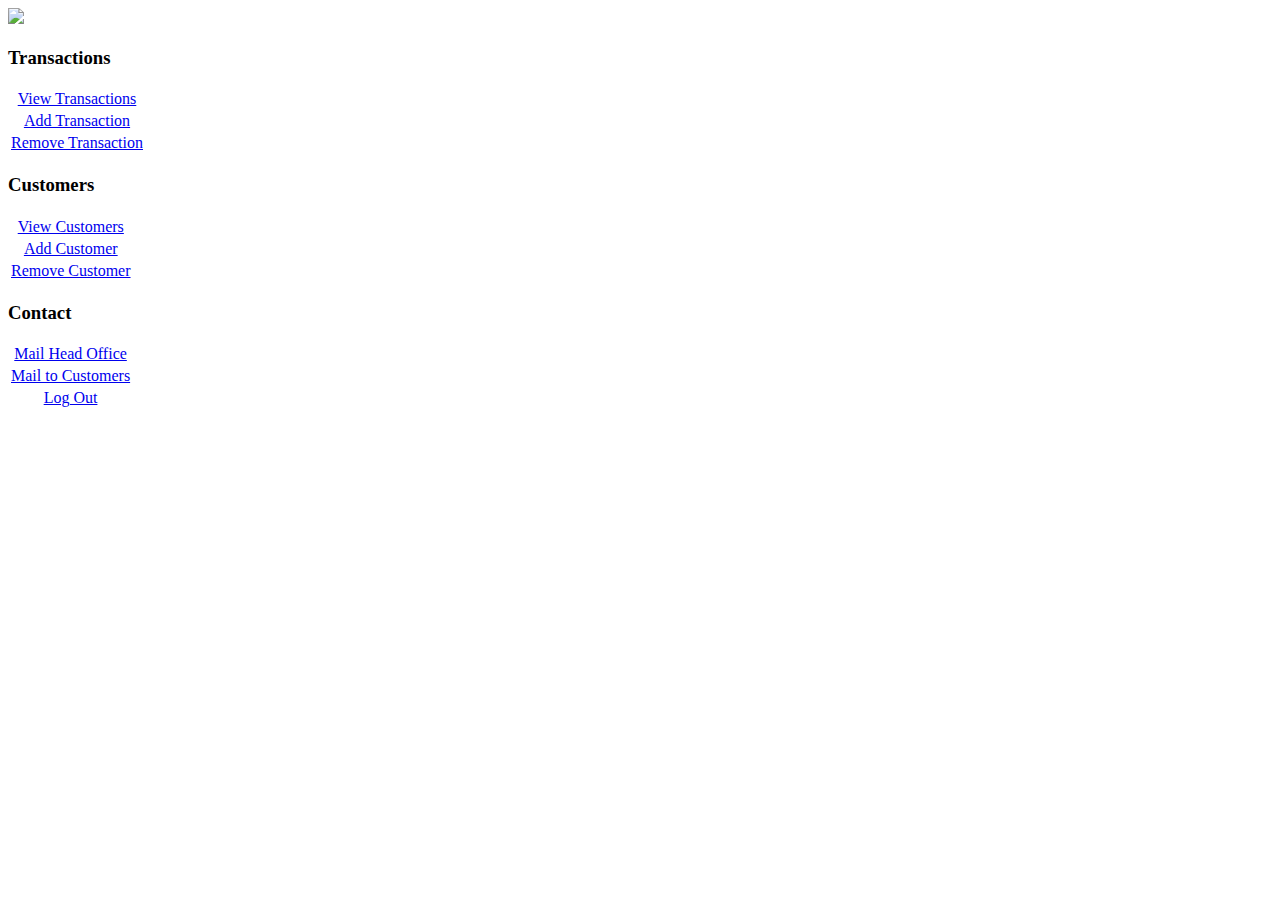
==== index.html @ baac3dec "renamed home to index" ====
<!DOCTYPE html>
<html>
<head>
<title>Home</title>
<link rel="stylesheet" type="text/css" href="style.css">
<link rel="stylesheet" type="text/css" href="bootstrap.min.css">
</head>
<body>
<img src="bg-image1.jpg" class="bg-image">
<div class="container">
<div class="home-box">
<h3>Transactions</h3>
<table class="table borderless">
<tr align="center">
<td><a class="btn btn-success" href="view-transactions.html">View Transactions</a></td>
</tr>
<tr align="center">
<td><a class="btn btn-success" href="addtransaction.html">Add Transaction</a></td>
</tr>
<tr>
<td><a class="btn btn-success" href="deletetransaction.html">Remove Transaction</a></td>
</tr align="center">
</table>
<h3>Customers</h3>
<table class="table borderless">
<tr align="center">
<td><a class="btn btn-success" href="view-customers.html">View Customers</a></td>
</tr>
<tr align="center">
<td><a class="btn btn-success" href="addcustomer.html">Add Customer</a></td>
</tr>
<tr align="center">
<td><a class="btn btn-success" href="deletecustomer.html">Remove Customer</a></td>
</tr>
</table>

<h3>Contact</h3>
<table class="table borderless">
<tr align="center">
<td><a class="btn btn-success" href="headofficecontact.html">Mail Head Office</a></td>
</tr>
<tr align="center">
<td><a class="btn btn-success" href="customercontact.html">Mail to Customers</a></td>
</tr>
<tr align="center">
<td><a class="btn btn-success" href="login.html">Log Out</a></td>
</tr>
</table>
</div>
</div>
</body>
</html>
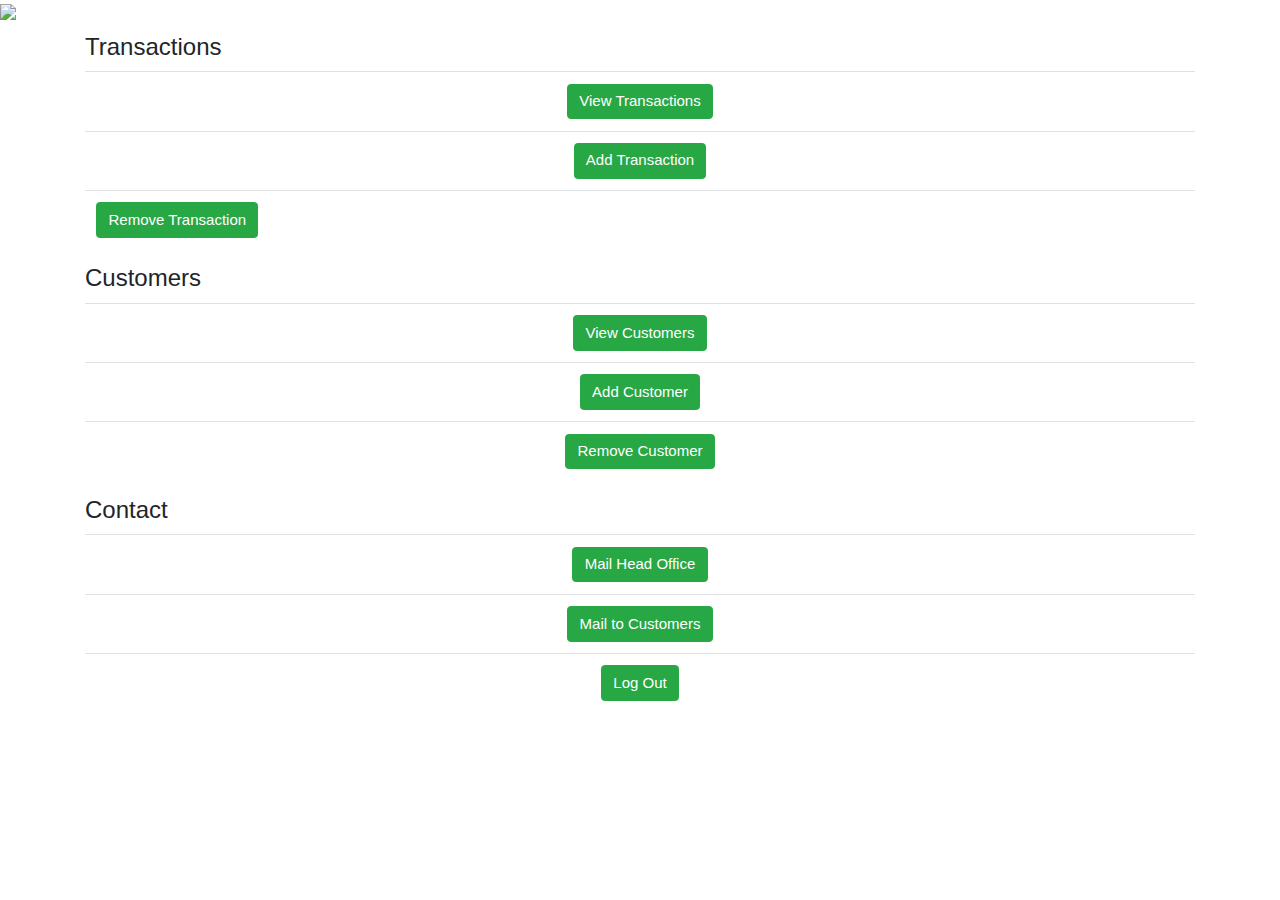
==== commit 0a1e9d15: "style temp fix" ====
--- a/index.html
+++ b/index.html
@@ -3,7 +3,10 @@
 <head>
 <title>Home</title>
 <link rel="stylesheet" type="text/css" href="style.css">
-<link rel="stylesheet" type="text/css" href="bootstrap.min.css">
+<link rel="stylesheet" href="https://stackpath.bootstrapcdn.com/bootstrap/4.3.1/css/bootstrap.min.css" integrity="sha384-ggOyR0iXCbMQv3Xipma34MD+dH/1fQ784/j6cY/iJTQUOhcWr7x9JvoRxT2MZw1T" crossorigin="anonymous">
+<link rel="stylesheet" href="https://www.w3schools.com/w3css/4/w3.css">
+<link rel="stylesheet" href="https://fonts.googleapis.com/css?family=Lato">
+<link rel="stylesheet" href="https://cdnjs.cloudflare.com/ajax/libs/font-awesome/4.7.0/css/font-awesome.min.css">
 </head>
 <body>
 <img src="bg-image1.jpg" class="bg-image">
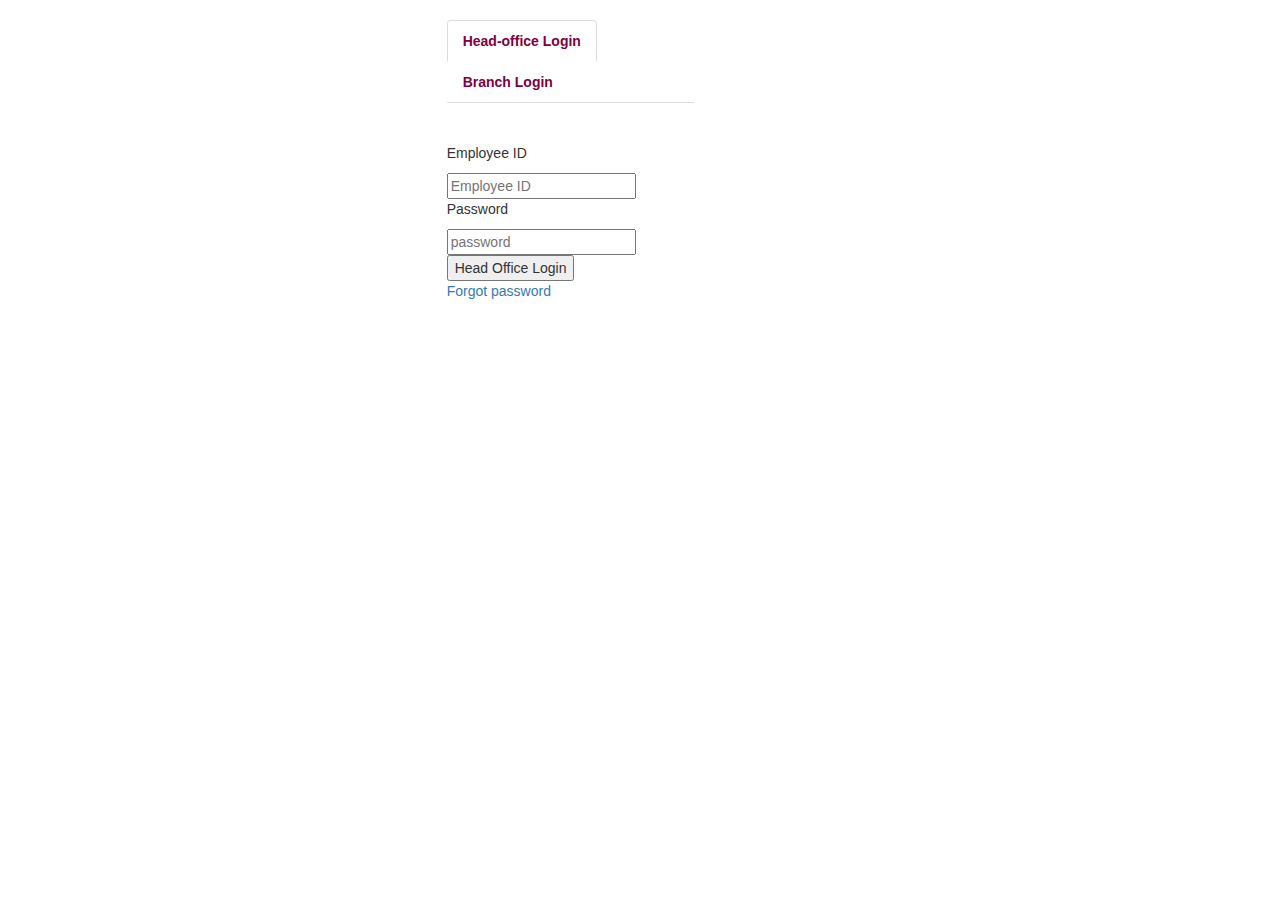
==== commit 039db834: "login api integration" ====
--- a/index.html
+++ b/index.html
@@ -1,55 +1,109 @@
 <!DOCTYPE html>
 <html>
-<head>
-<title>Home</title>
-<link rel="stylesheet" type="text/css" href="style.css">
-<link rel="stylesheet" href="https://stackpath.bootstrapcdn.com/bootstrap/4.3.1/css/bootstrap.min.css" integrity="sha384-ggOyR0iXCbMQv3Xipma34MD+dH/1fQ784/j6cY/iJTQUOhcWr7x9JvoRxT2MZw1T" crossorigin="anonymous">
-<link rel="stylesheet" href="https://www.w3schools.com/w3css/4/w3.css">
-<link rel="stylesheet" href="https://fonts.googleapis.com/css?family=Lato">
-<link rel="stylesheet" href="https://cdnjs.cloudflare.com/ajax/libs/font-awesome/4.7.0/css/font-awesome.min.css">
-</head>
-<body>
-<img src="bg-image1.jpg" class="bg-image">
-<div class="container">
-<div class="home-box">
-<h3>Transactions</h3>
-<table class="table borderless">
-<tr align="center">
-<td><a class="btn btn-success" href="view-transactions.html">View Transactions</a></td>
-</tr>
-<tr align="center">
-<td><a class="btn btn-success" href="addtransaction.html">Add Transaction</a></td>
-</tr>
-<tr>
-<td><a class="btn btn-success" href="deletetransaction.html">Remove Transaction</a></td>
-</tr align="center">
-</table>
-<h3>Customers</h3>
-<table class="table borderless">
-<tr align="center">
-<td><a class="btn btn-success" href="view-customers.html">View Customers</a></td>
-</tr>
-<tr align="center">
-<td><a class="btn btn-success" href="addcustomer.html">Add Customer</a></td>
-</tr>
-<tr align="center">
-<td><a class="btn btn-success" href="deletecustomer.html">Remove Customer</a></td>
-</tr>
-</table>
+	<head>
+		<title>Login</title>
+		<link rel="stylesheet" type="text/css" href="style.css" />
+		<script src="https://ajax.googleapis.com/ajax/libs/jquery/3.2.0/jquery.min.js"></script>
+		<script src="https://maxcdn.bootstrapcdn.com/bootstrap/3.3.7/js/bootstrap.min.js"></script>
+		<link
+			rel="stylesheet"
+			href="https://maxcdn.bootstrapcdn.com/bootstrap/3.3.7/css/bootstrap.min.css"
+		/>
+		<script type="text/javascript" src="main.js"></script>
+		<script>
+			$(document).ready(function() {
+				$(".dropdown-submenu a.test").on("click", function(e) {
+					$(this)
+						.next("ul")
+						.toggle();
+					e.stopPropagation();
+					e.preventDefault();
+				});
+				if (sessionStorage.getItem("loggedIn")) {
+					window.location = "home.html";
+				}
+			});
+		</script>
+	</head>
+	<body>
+		<div class="bg-image col-lg-12">
+			<div class="col-lg-offset-4" />
+			<div class="login-box col-lg-4">
+				<img src="" class="login-image" />
 
-<h3>Contact</h3>
-<table class="table borderless">
-<tr align="center">
-<td><a class="btn btn-success" href="headofficecontact.html">Mail Head Office</a></td>
-</tr>
-<tr align="center">
-<td><a class="btn btn-success" href="customercontact.html">Mail to Customers</a></td>
-</tr>
-<tr align="center">
-<td><a class="btn btn-success" href="login.html">Log Out</a></td>
-</tr>
-</table>
-</div>
-</div>
-</body>
+				<ul class="nav nav-tabs">
+					<li class="active">
+						<a data-toggle="tab" href="#head-office"
+							><b style="color:#800040;">Head-office Login</b></a
+						>
+					</li>
+					<li>
+						<a data-toggle="tab" href="#branch"
+							><b style="color:#800040;">Branch Login</b></a
+						>
+					</li>
+				</ul>
+
+				<div class="tab-content">
+					<div id="head-office" class="tab-pane fade in active">
+						<br /><br />
+						<form>
+							<p>Employee ID</p>
+							<input
+								type="text"
+								name="Employee ID"
+								id="headeid"
+								placeholder="Employee ID"
+							/>
+							<p>Password</p>
+							<input
+								type="password"
+								name="password"
+								id="headpass"
+								placeholder="password"
+							/>
+							<input
+								type="button"
+								name="submit"
+								value="Head Office Login"
+								onclick="login(0)"
+							/>
+							<br />
+							<a href="#">Forgot password</a>
+						</form>
+						<div class="error-msg" id="errText2"></div>
+					</div>
+
+					<div id="branch" class="tab-pane fade">
+						<br /><br />
+						<form>
+							<p>Employee ID</p>
+							<input
+								type="text"
+								id="brancheid"
+								name="Employee ID"
+								placeholder="Employee ID"
+							/>
+							<p>Password</p>
+							<input
+								type="password"
+								name="password"
+								id="branchpass"
+								placeholder="password"
+							/>
+							<input
+								type="button"
+								name="submit"
+								value="Branch Login"
+								onclick="login(1)"
+							/>
+							<br />
+							<a href="#">Forgot password</a>
+						</form>
+						<div class="error-msg" id="errText1"></div>
+					</div>
+				</div>
+			</div>
+		</div>
+	</body>
 </html>
--- a/style.css
+++ b/style.css
@@ -0,0 +1,12 @@
+.body {
+	min-height: 100%;
+}
+.bg-image {
+	/*background-image: url("login1.png");*/
+}
+.error-msg {
+	color: red;
+}
+.btn {
+	cursor: pointer;
+}
